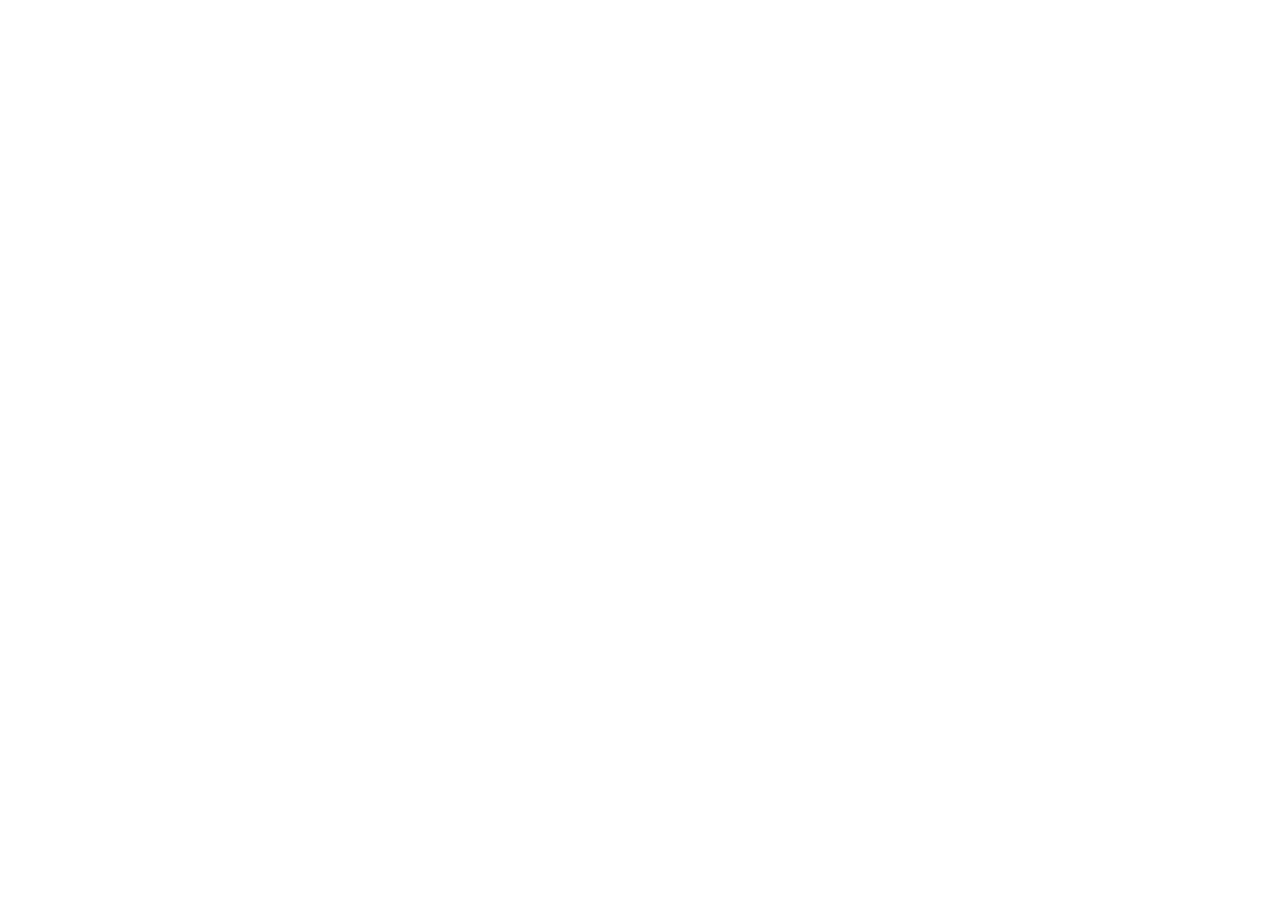
==== index.html @ 0459675e "First commit of all code of the project" ====
<!DOCTYPE html>
<html>

<head>
    <meta name="viewport" content="width=device-width, initial-scale=1, minimum-scale=1">

    <meta charset="utf-8">
    <title>Megan Moore</title>
    <meta name="description" content="Megan Moore is a Montreal based photography and video artist.">
    <meta property="og:title" content="megan moore" />
    <meta property="og:image" content="http://www.meganmoore.ca/images/shelter/1.jpg" />
    <meta property="og:url" content="http://www.meganmoore.ca" />
    <meta property="og:description" content="Megan Moore is a Montreal based photography and video artist." />
    <meta name="twitter:card" content="summary">
    <meta name="twitter:url" content="http://www.meganmoore.ca">
    <meta name="twitter:title" content="megan moore">
    <meta name="twitter:description" content="Megan Moore is a Montreal based photography and video artist.">
    <meta name="twitter:image" content="http://www.meganmoore.ca/images/shelter/1.jpg">
    <link rel="stylesheet" href="style.css" media="screen" charset="utf-8">
    <style media="screen">
        body {
            overflow: hidden;
            height: 100vh;
            width: 100vw;
        }
    </style>
</head>

<body>
    <p id="main-link"><a href="./work.html">MEGAN MOORE</a></p>
    <video style="opacity:0;transition:opacity 0.5s;" id="main-video" autoplay loop="true">

    </video>
    <script type="text/javascript">
        var rand = Math.ceil(Math.random() * 3);
        var vid = document.getElementById("main-video");
        vid.setAttribute("poster", "./images/video" + rand + ".jpg");
        vid.setAttribute("src", "./videos/video" + rand + ".mp4");

        window.onload = function () {
            vid.style.opacity = "1";
        };
    </script>
    <script src="script.js"></script>

</body>

</html>
---- style.css ----
/*
mobile video posts
size of the video player

*/

@import url('https://fonts.googleapis.com/css?family=Oswald:200|Roboto+Slab:300');
* {
    margin: 0;
}

#workSideMenu {
    cursor: pointer;
}

#workSideMenu {
    fill: black;
}

#workSideMenu:hover {
    color: rgb(95, 40, 150);
    fill: rgb(95, 40, 150);
}

#side-menu a {
    text-decoration: none;
    font-weight: 100;
    color: black;
    font-size: 1em;
}

#side-menu a:hover {
    border-bottom: 1px solid rgb(95, 40, 150);
    color: rgb(95, 40, 150);
    font-size: 1em;
}

#side-menu {
    z-index: 10000;
    position: fixed;
    padding-top: 100px;
    min-height: 800px;
    list-style: none;
    margin: 0;
    transition: top 0.8s;
    background-color: white;
    border-right: 1px solid rgb(200, 200, 200);
    border-bottom: 1px solid rgb(200, 200, 200);
}

#side-menu li {
    padding: 20px;
    padding-left: 50px;
    padding-right: 100px;
    text-align: left;
}

#main-link a {
    font-size: 1.8em;
    position: absolute;
    left: 5vw;
    top: 5vh;
    color: white;
    z-index: 1;
    text-decoration: none;
    font-weight: 100;
    padding-bottom: 2px;
}

#main-link a:hover {
    border-bottom: 2px white solid;
}

@media all and (min-aspect-ratio:1920/1080) {
    #main-video {
        width: 100vw;
        height: auto;
    }
}

@media all and (max-aspect-ratio:1920/1080) {
    #main-video {
        width: auto;
        height: 100vh;
    }
}

body {
    font-family: "Oswald", sans-serif;
    overflow-x: hidden;
}

#main-menu {
    z-index: 2;
    position: fixed;
    top: 0;
    left: 0;
    display: inline-block;
    width: 100vw;
    padding: 15px;
    padding-left: 5vw;
    font-size: 1.2em;
    font-weight: 100;
    background-color: white;
}

#main-menu li a {
    text-decoration: none;
    color: black;
}

#main-menu li {
    display: inline;
    padding: 20px;
}

#main-menu li a:hover {
    cursor: pointer;
    color: rgb(95, 40, 150);
}

.post {
    width: 100vw;
    height: 100vh;
    min-height: 500px;
    display: flex;
    justify-content: center;
    align-items: center;
}

.video-work {
    width: 70vw;
    max-width: 1000px;
    max-height: 666px;
    height: 40vw;
    align-content: center;
    padding: 50px;
    padding-right: 25px;
}

.statement {
    margin-top: -20vh;
    display: flex;
    flex-direction: column;
    justify-content: center;
    max-width: 400px;
    width: 30vw;
    height: 70vh;
    margin-left: -5vw;
    padding-right: 5vw;
}

.statement-video {
    margin-top: -20vh;
    display: flex;
    flex-direction: column;
    justify-content: center;
    max-width: 400px;
    width: 30vw;
    height: 70vh;
    padding-left: 3vw;
    padding-right: 5vw;
}

.statement p,
.statement-video p {
    font-family: "Roboto Slab", serif;
    font-size: 0.8em;
    text-align: justify;
    padding-bottom: 10px;
}

.statement h3,
.statement-video h3 {
    font-family: "Oswald", sans-serif;
    font-size: 1.2em;
    font-weight: 200;
    text-align: justify;
    padding-bottom: 30px;
}

#right-arrow {
    align-self: center;
    fill: white;
    margin-top: -10px;
    margin-left: 12px;
}

.image-gallery {
    padding: 20px;
    display: flex;
    width: 70vw;
    height: 80%;
    max-height: 80%;
    justify-content: center;
    align-items: center;
}

.image-gallery-inner {
    display: inline-flex;
    width: 70%;
    height: auto;
    white-space: nowrap;
    overflow-x: hidden;
    align-items: center;
}

@media all and (min-aspect-ratio:10/4) {
    .image-gallery-inner {
        max-width: 60%;
    }
}

.image-gallery-inner img {
    width: 100%;
    height: auto;
    min-width: 100%;
    display: inline;
    margin-left: 0px;
    transition: margin-left 0.5s;
}

#left-arrow-stdamase,
#left-arrow-homes,
#left-arrow-shelter,
#left-arrow-specimens {
    visibility: hidden;
}

#left-arrow-stdamase,
#left-arrow-homes,
#left-arrow-shelter,
#left-arrow-specimens,
#right-arrow-stdamase,
#right-arrow-homes,
#right-arrow-shelter,
#right-arrow-specimens {
    /*cursor: pointer;*/
    z-index: 1000;
}

#left-arrow-stdamase:hover,
#left-arrow-homes:hover,
#left-arrow-shelter:hover,
#left-arrow-specimens:hover,
#right-arrow-stdamase:hover,
#right-arrow-homes:hover,
#right-arrow-shelter:hover,
#right-arrow-specimens:hover {
    fill: rgb(95, 40, 150);
}

#bio {
    width: 100vw;
    display: flex;
    justify-content: center;
}

#container {
    text-align: justify;
    padding-top: 200px;
    padding-bottom: 200px;
    width: 60vw;
    max-width: 1000px;
}

#bio p {
    font-family: 'Roboto Slab', serif;
    font-size: 0.9em;
    line-height: 1.6em;
}

#bio li {
    font-family: 'Roboto Slab', serif;
    font-size: 0.8em;
    line-height: 1.8em;
    list-style-type: none;
}

#bio h3 {
    padding-top: 20px;
    font-weight: 100;
    font-family: 'Roboto Slab', serif;
    line-height: 1.2em;
    font-size: 0.9em;
}

#bio h2 {
    font-weight: 300;
    padding-top: 40px;
    padding-bottom: 10px;
    font-size: 1.2em;
}

#bio h4 {
    font-weight: 100;
    font-family: 'Roboto Slab', serif;
    font-size: 0.9em;
    padding-bottom: 30px;
    line-height: 1.6em;
}

#contact {
    width: 100vw;
    height: 100vh;
    display: flex;
    justify-content: center;
    align-content: center;
}

#contact-info {
    align-self: center;
    font-weight: 100;
    font-size: 1.2em;
    margin-top: -100px;
}

#contact-info a {
    color: black;
    font-size: 0.8em;
}

#contact-info p {
    padding: 50px;
    padding-top: 40px;
    border-top: 1px solid black;
    border-bottom: 1px solid black;
}

@media all and (max-width:980px) {
    .image-gallery {
        margin-top: 60px;
        padding: 0px;
        display: flex;
        width: 100vw;
        height: auto;
        max-height: 80%;
        justify-content: center;
        align-items: center;
        padding-bottom: 25px;
    }
    .post {
        width: 100vw;
        height: 100vh;
        min-height: 700px;
        display: flex;
        justify-content: center;
        align-items: center;
        flex-direction: column;
    }
    .statement {
        margin-top: 0px;
        padding-top: 0px;
        display: flex;
        flex-direction: column;
        justify-content: center;
        max-width: none;
        width: 80vw;
        height: auto;
        margin-left: 0;
        padding-right: 0;
        padding-left: 0;
    }
    .statement-video {
        margin-top: 0px;
        padding-top: 0px;
        display: flex;
        flex-direction: column;
        justify-content: center;
        max-width: none;
        width: 80vw;
        height: auto;
        margin-left: 0;
        padding-right: 0;
        padding-left: 0;
    }
    .video-work {
        width: 90vw;
        height: 60vw;
        align-content: center;
        padding: 0px;
        padding-bottom: 25px;
    }
}

@media all and (max-width:700px) {
    #container {
        text-align: justify;
        padding-top: 200px;
        padding-bottom: 200px;
        width: 80vw;
        max-width: 1000px;
    }
    #side-menu {
        z-index: 1001;
        position: fixed;
        padding-top: 50px;
        height: 100vh;
        max-height: 600px;
        width: 100vw;
        list-style: none;
        margin: 0;
        transition: top 0.8s;
        background-color: white;
        border-right: 1px solid rgb(200, 200, 200);
        border-bottom: 1px solid rgb(200, 200, 200);
        font-size: 1em;
    }
    #side-menu li {
        padding: 10px;
        padding-left: 20px;
        text-align: left;
    }
    #main-menu {
        z-index: 2000;
        position: fixed;
        top: 0;
        left: 0;
        width: 100vw;
        font-size: 1em;
        font-weight: 100;
        background-color: white;
        padding: 0;
        padding-top: 10px;
        padding-bottom: 10px;
    }
    #main-menu li a {
        text-decoration: none;
        color: black;
    }
    #main-menu li {
        padding: 0;
        padding-left: 15px;
        padding-right: 15px;
    }
}

@media all and (max-width:980px) and (orientation: landscape) {
    .video-work {
        width: 100vh;
        height: 66.6vh;
        align-content: center;
        padding: 0px;
        padding-top: 40px;
        padding-bottom: 25px;
    }
    .image-gallery {
        margin-top: 60px;
        padding: 0px;
        display: flex;
        width: 90vw;
        max-width: 700px;
        height: auto;
        max-height: 70vh;
        justify-content: center;
        align-items: center;
        padding-bottom: 25px;
    }
    .image-gallery-inner {
        display: inline-flex;
        width: 90%;
        max-height: 100%;
        white-space: nowrap;
        overflow-x: hidden;
        align-items: center;
    }
    .post {
        height: 120vh;
    }
}
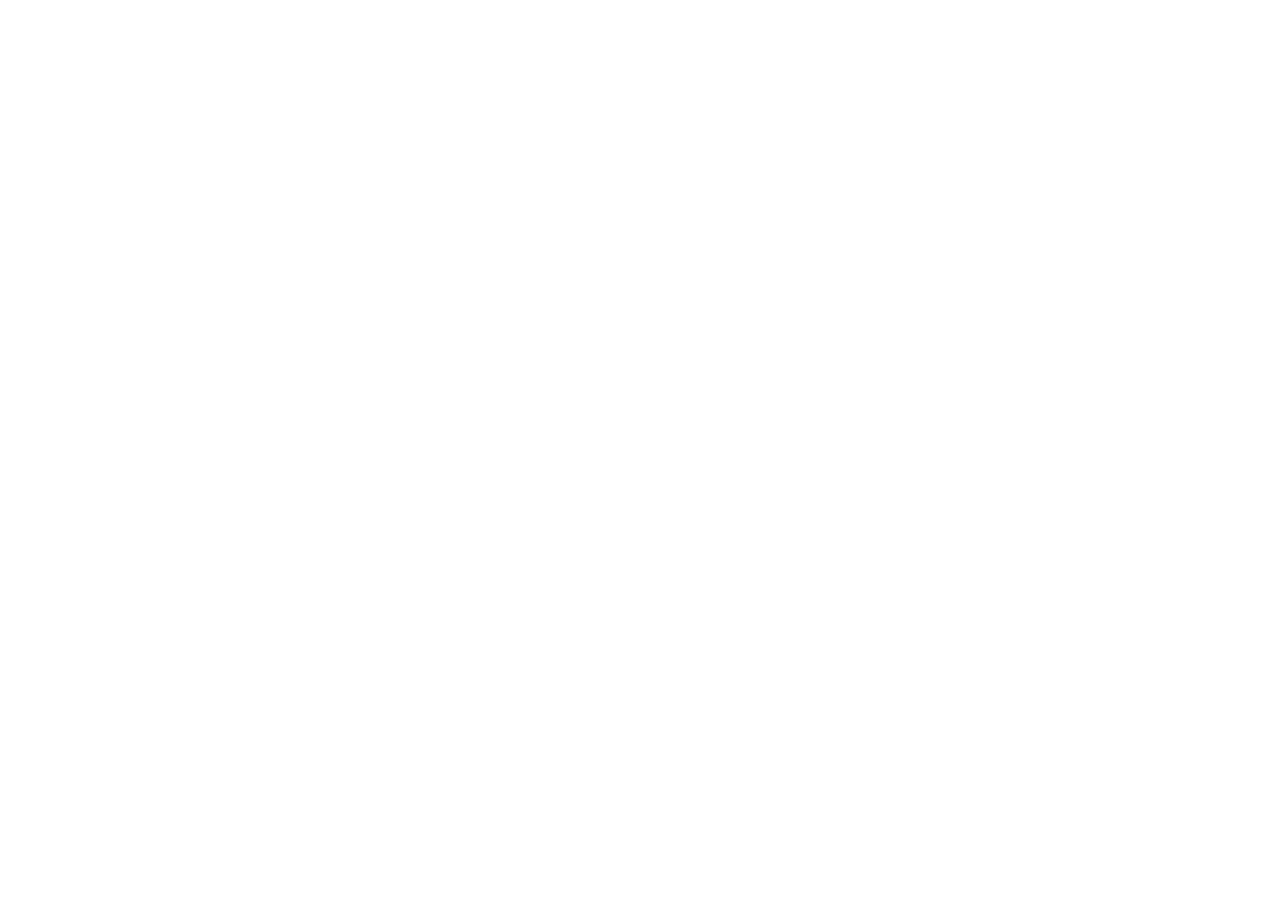
==== commit 6e91a865: "Final modifications for July 2017 deploy" ====
--- a/index.html
+++ b/index.html
@@ -28,7 +28,9 @@
 
 <body>
     <p id="main-link"><a href="./work.html">MEGAN MOORE</a></p>
-    <video style="opacity:0;transition:opacity 0.5s;" id="main-video" autoplay loop="true">
+    <div class="video-container">
+        <video style="opacity:0;transition:opacity 0.5s;" id="main-video" autoplay loop="true">
+    </div>
 
     </video>
     <script type="text/javascript">
--- a/style.css
+++ b/style.css
@@ -1,58 +1,61 @@
-/*
-mobile video posts
-size of the video player
-
-*/
-
 @import url('https://fonts.googleapis.com/css?family=Oswald:200|Roboto+Slab:300');
+
+/*Intro page video full screen*/
+
+.video-container {
+    z-index: -1;
+    position: absolute;
+    top: 0;
+    left: 0;
+    width: 100vw;
+    height: 100vh;
+}
+
+.video-container>video {
+    display: block;
+    position: absolute;
+    left: 50%;
+    top: 50%;
+    transform: translate(-50%, -50%);
+    z-index: 1;
+}
+
+@media screen and (max-aspect-ratio: 1920/1080) {
+    .video-container>video {
+        height: 100%;
+    }
+}
+
+@media screen and (min-aspect-ratio: 1920/1080) {
+    .video-container>video {
+        width: 100%;
+    }
+}
+
+
+/*@media all and (min-aspect-ratio:1920/1080) {
+    #main-video {
+        width: 100vw;
+        height: auto;
+    }
+}
+
+@media all and (max-aspect-ratio:1920/1080) {
+    #main-video {
+        width: auto;
+        height: 100vh;
+    }
+}*/
+
+
+/*Applicable to every screen*/
+
 * {
     margin: 0;
 }
 
-#workSideMenu {
-    cursor: pointer;
-}
-
-#workSideMenu {
-    fill: black;
-}
-
-#workSideMenu:hover {
-    color: rgb(95, 40, 150);
-    fill: rgb(95, 40, 150);
-}
-
-#side-menu a {
-    text-decoration: none;
-    font-weight: 100;
-    color: black;
-    font-size: 1em;
-}
-
-#side-menu a:hover {
-    border-bottom: 1px solid rgb(95, 40, 150);
-    color: rgb(95, 40, 150);
-    font-size: 1em;
-}
-
-#side-menu {
-    z-index: 10000;
-    position: fixed;
-    padding-top: 100px;
-    min-height: 800px;
-    list-style: none;
-    margin: 0;
-    transition: top 0.8s;
-    background-color: white;
-    border-right: 1px solid rgb(200, 200, 200);
-    border-bottom: 1px solid rgb(200, 200, 200);
-}
-
-#side-menu li {
-    padding: 20px;
-    padding-left: 50px;
-    padding-right: 100px;
-    text-align: left;
+body {
+    font-family: "Oswald", sans-serif;
 }
 
 #main-link a {
@@ -71,25 +74,6 @@
     border-bottom: 2px white solid;
 }
 
-@media all and (min-aspect-ratio:1920/1080) {
-    #main-video {
-        width: 100vw;
-        height: auto;
-    }
-}
-
-@media all and (max-aspect-ratio:1920/1080) {
-    #main-video {
-        width: auto;
-        height: 100vh;
-    }
-}
-
-body {
-    font-family: "Oswald", sans-serif;
-    overflow-x: hidden;
-}
-
 #main-menu {
     z-index: 2;
     position: fixed;
@@ -98,7 +82,7 @@
     display: inline-block;
     width: 100vw;
     padding: 15px;
-    padding-left: 5vw;
+    padding-left: 50px;
     font-size: 1.2em;
     font-weight: 100;
     background-color: white;
@@ -115,7 +99,69 @@
 }
 
 #main-menu li a:hover {
+    color: rgb(95, 40, 150);
+}
+
+#arrowSideMenu {
     cursor: pointer;
+}
+
+#arrowSideMenu {
+    fill: black;
+}
+
+#arrowSideMenu:hover {
+    color: rgb(95, 40, 150);
+    fill: rgb(95, 40, 150);
+}
+
+#side-menu a {
+    text-decoration: none;
+    font-weight: 100;
+    color: black;
+    font-size: 1em;
+}
+
+#side-menu a:hover {
+    border-bottom: 1px solid rgb(95, 40, 150);
+    color: rgb(95, 40, 150);
+}
+
+#side-menu {
+    z-index: 10000;
+    position: fixed;
+    padding-top: 50px;
+    min-height: 800px;
+    max-height: 1000px;
+    list-style: none;
+    transition: top 0.8s;
+    background-color: white;
+    border-right: 1px solid rgb(200, 200, 200);
+    border-bottom: 1px solid rgb(200, 200, 200);
+    overflow-y: scroll;
+}
+
+#side-menu li {
+    padding: 10px;
+    padding-left: 50px;
+    padding-right: 100px;
+    text-align: left;
+}
+
+#left-arrow-stdamase,
+#left-arrow-homes,
+#left-arrow-shelter,
+#left-arrow-specimens {
+    visibility: hidden;
+}
+
+.arrow {
+    /*cursor: pointer;*/
+    z-index: 1000;
+}
+
+.arrow:hover {
+    fill: rgb(95, 40, 150);
     color: rgb(95, 40, 150);
 }
 
@@ -130,8 +176,8 @@
 
 .video-work {
     width: 70vw;
-    max-width: 1000px;
-    max-height: 666px;
+    max-width: 1200px;
+    max-height: 800px;
     height: 40vw;
     align-content: center;
     padding: 50px;
@@ -151,39 +197,23 @@
 }
 
 .statement-video {
-    margin-top: -20vh;
-    display: flex;
-    flex-direction: column;
-    justify-content: center;
-    max-width: 400px;
-    width: 30vw;
-    height: 70vh;
+    margin-left: 0vw;
     padding-left: 3vw;
-    padding-right: 5vw;
-}
-
-.statement p,
-.statement-video p {
+}
+
+.statement p {
     font-family: "Roboto Slab", serif;
     font-size: 0.8em;
     text-align: justify;
     padding-bottom: 10px;
 }
 
-.statement h3,
-.statement-video h3 {
+.statement h3 {
     font-family: "Oswald", sans-serif;
     font-size: 1.2em;
     font-weight: 200;
     text-align: justify;
     padding-bottom: 30px;
-}
-
-#right-arrow {
-    align-self: center;
-    fill: white;
-    margin-top: -10px;
-    margin-left: 12px;
 }
 
 .image-gallery {
@@ -205,49 +235,12 @@
     align-items: center;
 }
 
-@media all and (min-aspect-ratio:10/4) {
-    .image-gallery-inner {
-        max-width: 60%;
-    }
-}
-
 .image-gallery-inner img {
     width: 100%;
     height: auto;
     min-width: 100%;
-    display: inline;
     margin-left: 0px;
     transition: margin-left 0.5s;
-}
-
-#left-arrow-stdamase,
-#left-arrow-homes,
-#left-arrow-shelter,
-#left-arrow-specimens {
-    visibility: hidden;
-}
-
-#left-arrow-stdamase,
-#left-arrow-homes,
-#left-arrow-shelter,
-#left-arrow-specimens,
-#right-arrow-stdamase,
-#right-arrow-homes,
-#right-arrow-shelter,
-#right-arrow-specimens {
-    /*cursor: pointer;*/
-    z-index: 1000;
-}
-
-#left-arrow-stdamase:hover,
-#left-arrow-homes:hover,
-#left-arrow-shelter:hover,
-#left-arrow-specimens:hover,
-#right-arrow-stdamase:hover,
-#right-arrow-homes:hover,
-#right-arrow-shelter:hover,
-#right-arrow-specimens:hover {
-    fill: rgb(95, 40, 150);
 }
 
 #bio {
@@ -256,7 +249,7 @@
     justify-content: center;
 }
 
-#container {
+#bio-container {
     text-align: justify;
     padding-top: 200px;
     padding-bottom: 200px;
@@ -327,63 +320,84 @@
     border-bottom: 1px solid black;
 }
 
-@media all and (max-width:980px) {
+@media all and (max-width:980px) and (min-width:700px) {
+    .post {
+        min-height: 700px;
+        flex-direction: column;
+    }
     .image-gallery {
         margin-top: 60px;
         padding: 0px;
-        display: flex;
         width: 100vw;
         height: auto;
         max-height: 80%;
-        justify-content: center;
-        align-items: center;
         padding-bottom: 25px;
-    }
-    .post {
-        width: 100vw;
-        height: 100vh;
-        min-height: 700px;
-        display: flex;
-        justify-content: center;
-        align-items: center;
-        flex-direction: column;
     }
     .statement {
         margin-top: 0px;
         padding-top: 0px;
-        display: flex;
-        flex-direction: column;
-        justify-content: center;
-        max-width: none;
+        max-width: 600px;
         width: 80vw;
         height: auto;
         margin-left: 0;
         padding-right: 0;
         padding-left: 0;
     }
-    .statement-video {
-        margin-top: 0px;
-        padding-top: 0px;
-        display: flex;
-        flex-direction: column;
-        justify-content: center;
-        max-width: none;
-        width: 80vw;
-        height: auto;
-        margin-left: 0;
-        padding-right: 0;
-        padding-left: 0;
-    }
     .video-work {
         width: 90vw;
         height: 60vw;
-        align-content: center;
         padding: 0px;
         padding-bottom: 25px;
     }
 }
 
+
+/*Limits size of image gallery over a specific aspect ratio*/
+
+@media all and (min-aspect-ratio:10/4) {
+    .image-gallery-inner {
+        max-width: 60%;
+    }
+}
+
+@media all and (max-width:980px) and (min-width:701px) and (orientation: landscape) {
+    .post {
+        height: 120vh;
+    }
+    .video-work {
+        width: 120vh;
+        height: 67.5vh;
+        max-width: 700px;
+        padding-top: 40px;
+    }
+    .image-gallery {
+        width: 120vh;
+        height: auto;
+        max-width: 700px;
+    }
+    .image-gallery-inner {
+        width: 90%;
+        max-height: 100%;
+    }
+}
+
 @media all and (max-width:700px) {
+    .post {
+        min-height: 700px;
+        flex-direction: column;
+    }
+    #side-menu {
+        z-index: 1001;
+        padding-top: 50px;
+        height: 100vh;
+        max-height: 600px;
+        width: 100vw;
+        font-size: 1em;
+    }
+    #side-menu li {
+        padding: 10px;
+        padding-left: 20px;
+    }
     #container {
         text-align: justify;
         padding-top: 200px;
@@ -391,26 +405,6 @@
         width: 80vw;
         max-width: 1000px;
     }
-    #side-menu {
-        z-index: 1001;
-        position: fixed;
-        padding-top: 50px;
-        height: 100vh;
-        max-height: 600px;
-        width: 100vw;
-        list-style: none;
-        margin: 0;
-        transition: top 0.8s;
-        background-color: white;
-        border-right: 1px solid rgb(200, 200, 200);
-        border-bottom: 1px solid rgb(200, 200, 200);
-        font-size: 1em;
-    }
-    #side-menu li {
-        padding: 10px;
-        padding-left: 20px;
-        text-align: left;
-    }
     #main-menu {
         z-index: 2000;
         position: fixed;
@@ -433,38 +427,61 @@
         padding-left: 15px;
         padding-right: 15px;
     }
-}
-
-@media all and (max-width:980px) and (orientation: landscape) {
-    .video-work {
-        width: 100vh;
-        height: 66.6vh;
-        align-content: center;
-        padding: 0px;
-        padding-top: 40px;
-        padding-bottom: 25px;
-    }
     .image-gallery {
         margin-top: 60px;
         padding: 0px;
-        display: flex;
+        width: 100vw;
+        height: auto;
+        max-height: 80%;
+        padding-bottom: 25px;
+    }
+    .statement {
+        margin-top: 0px;
+        padding-top: 0px;
+        max-width: 600px;
+        width: 80vw;
+        height: auto;
+        margin-left: 0;
+        padding-right: 0;
+        padding-left: 0;
+    }
+    .video-work {
         width: 90vw;
-        max-width: 700px;
-        height: auto;
-        max-height: 70vh;
-        justify-content: center;
-        align-items: center;
+        height: 60vw;
+        padding: 0px;
         padding-bottom: 25px;
     }
-    .image-gallery-inner {
-        display: inline-flex;
-        width: 90%;
-        max-height: 100%;
-        white-space: nowrap;
-        overflow-x: hidden;
-        align-items: center;
-    }
-    .post {
-        height: 120vh;
+    #bio-container {
+        text-align: justify;
+        padding-top: 200px;
+        padding-bottom: 200px;
+        width: 80vw;
+    }
+}
+
+@media all and (max-width:700px) and (orientation: landscape) {
+    #main-menu {
+        z-index: 2;
+        position: fixed;
+        top: 0;
+        left: 0;
+        display: inline-block;
+        width: 100vw;
+        padding: 10px;
+        padding-left: 50px;
+        font-size: 0.8em;
+        font-weight: 100;
+        background-color: white;
+    }
+    #main-menu li a {
+        text-decoration: none;
+        color: black;
+    }
+    #main-menu li {
+        display: inline;
+        padding-left: 20px;
+        padding-right: 20px;
+        padding-top: 5px;
+        padding-bottom: 5px;
     }
 }